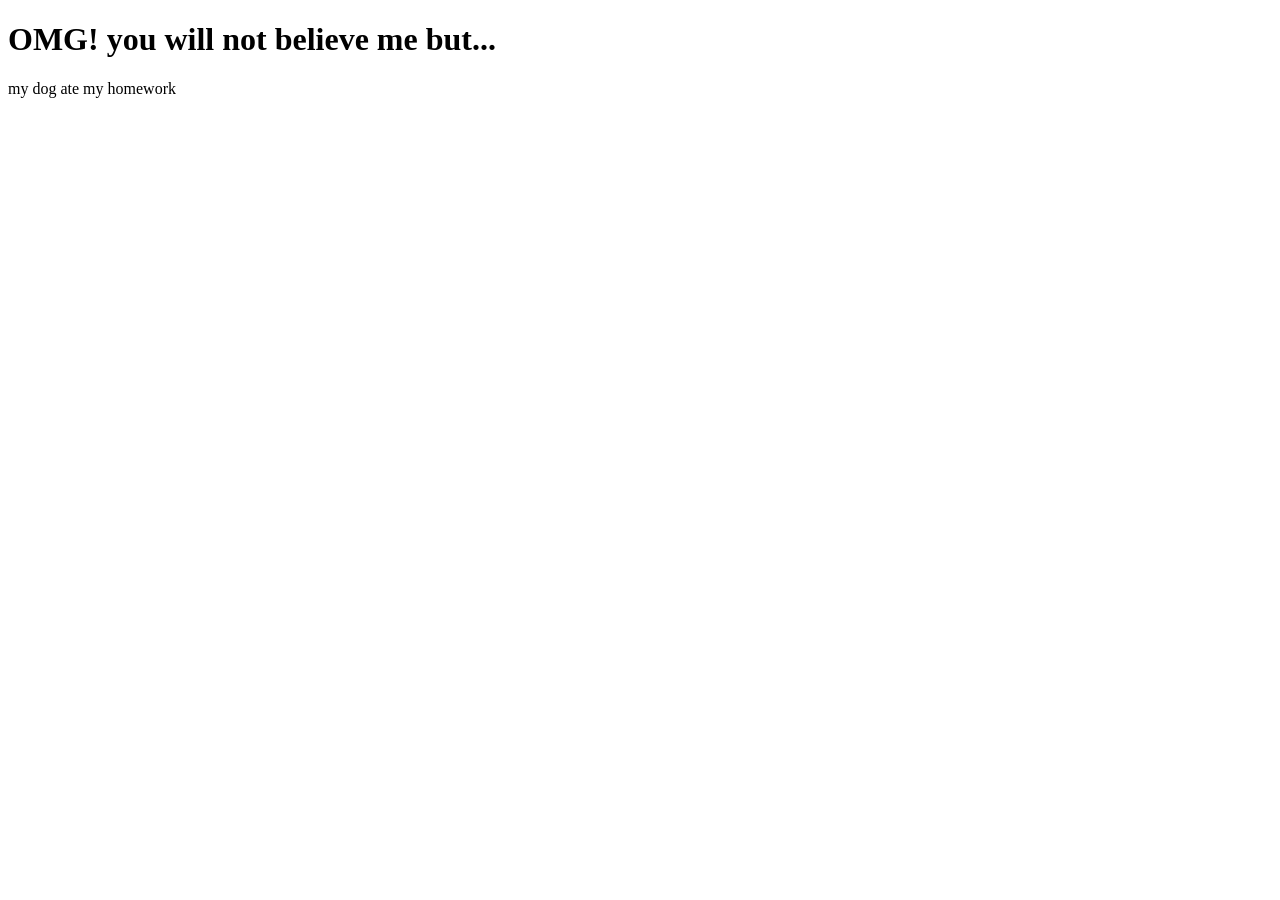
==== index.html @ 7572a3b7 "avance preliminar" ====
<!DOCTYPE html>
<html lang="en">
<head>
    <meta charset="UTF-8">
    <title>Excuse Generator</title>
    <link rel="stylesheet" href="style.css">
</head>

<body>
    <div class="container">
        <h1> OMG! you will not believe me but...</h1>
        <p id="excuse"> my dog ate my homework</p>
    </div>
<script src="app.js"></script>  
</body>
</html>
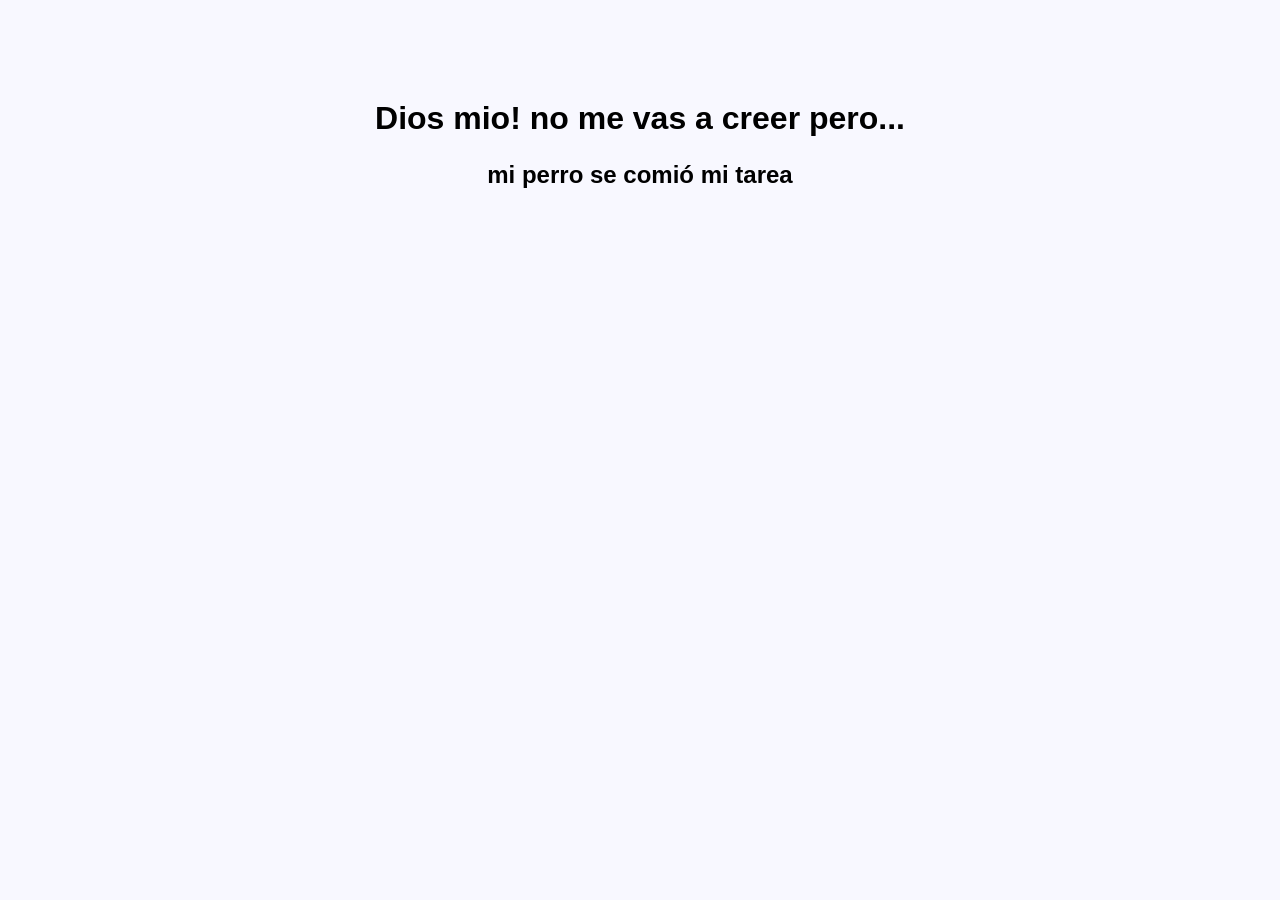
==== commit 26cd58e2: "final" ====
--- a/index.html
+++ b/index.html
@@ -2,14 +2,14 @@
 <html lang="en">
 <head>
     <meta charset="UTF-8">
-    <title>Excuse Generator</title>
+    <title>Generador de Excusas</title>
     <link rel="stylesheet" href="style.css">
 </head>
 
 <body>
     <div class="container">
-        <h1> OMG! you will not believe me but...</h1>
-        <p id="excuse"> my dog ate my homework</p>
+        <h1> Dios mio! no me vas a creer pero...</h1>
+        <p id="excuse"> mi perro se comió mi tarea</p>
     </div>
 <script src="app.js"></script>  
 </body>
--- a/style.css
+++ b/style.css
@@ -0,0 +1,19 @@
+body {
+    background: ghostwhite;
+    font-family: Arial, Helvetica, sans-serif;
+    text-align: center;
+}
+
+.container{
+    margin-top: 100px;
+}
+
+h1{
+    color: black;
+}
+
+#excuse{
+    font-size: 24px;
+    font-weight: bold;
+    color: black;
+}
